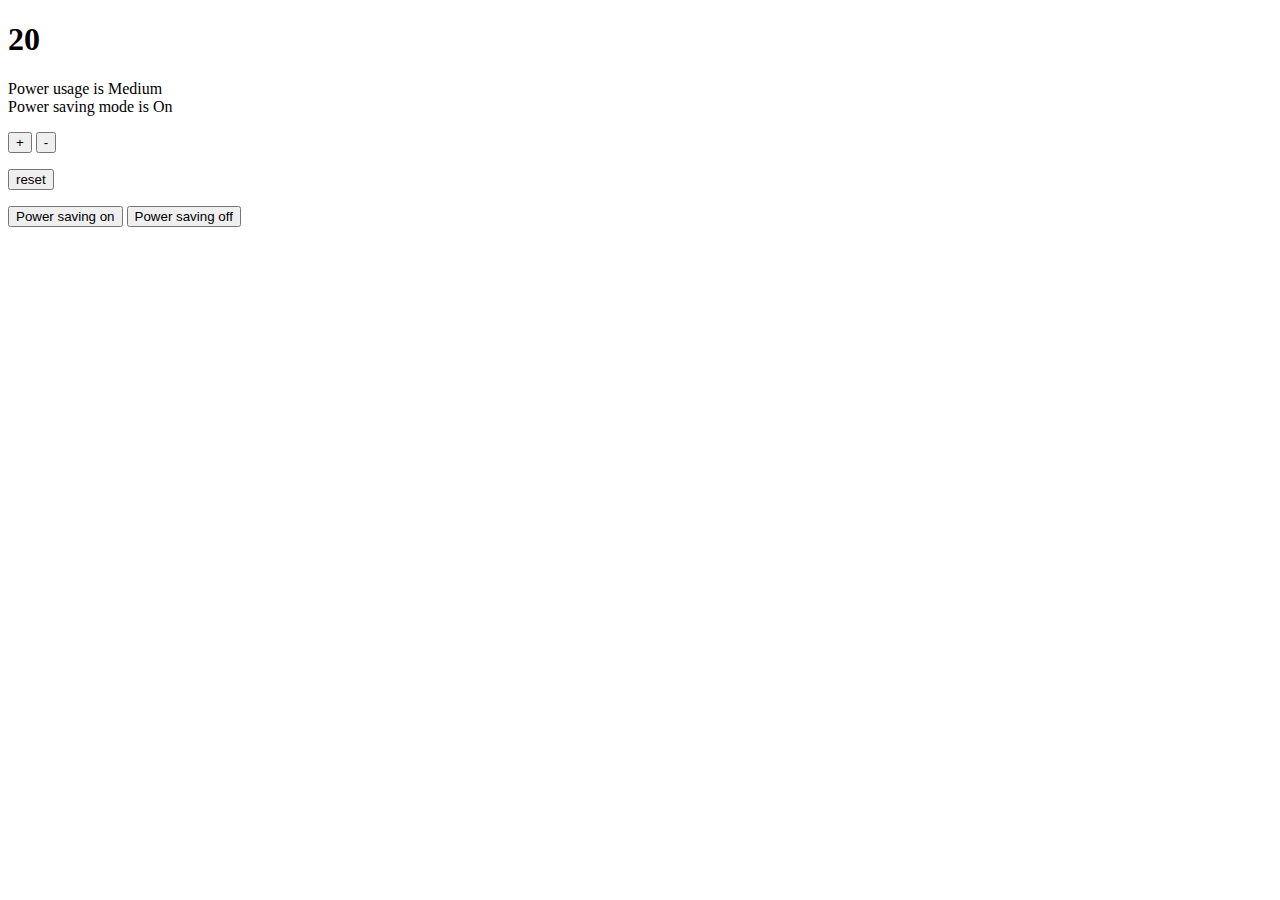
==== jasmine-standalone-3.6.0/src/index.html @ 8dfea83c "added initial jQuery" ====
<!DOCTYPE html>
<html lang="en" dir="ltr">

<head>
  <meta charset="utf-8">
  <title>Thermostat</title>
</head>

<body>

  <section>
    <h1 id="current-temperature">20 Degrees </h1>
    <p>
      Power usage is <span id="power-usage">Medium</span>
      <br>
      Power saving mode is <span id="power-saving-mode">On</span>
    </p>
    <p>
      <button id="up">+</button>
      <button id="down">-</button>
    </p>
    <p>
      <button id="temperature-reset">reset</button>
    </p>
    <p>
      <button id="powerSavingModeOn">Power saving on</button>
      <button id="powerSavingModeOff">Power saving off</button>
    </p>
  </section>
</body>
<script src="jquery-3.5.1.min.js"></script>
<script src="thermostat.js"></script>
<script src="interface.js"></script>

</html>
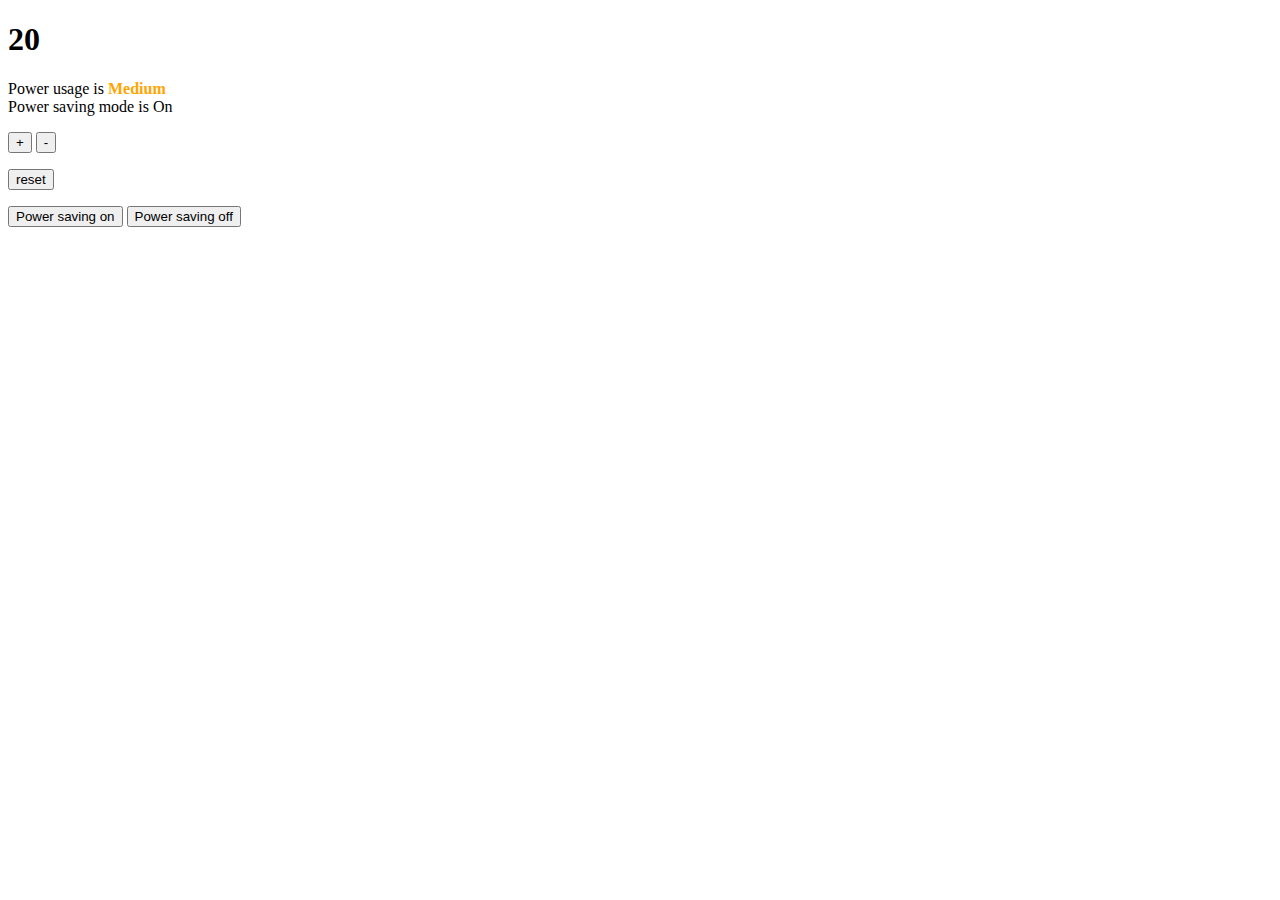
==== commit 5dedfe37: "added last jqery and css style for energy usage" ====
--- a/jasmine-standalone-3.6.0/src/index.html
+++ b/jasmine-standalone-3.6.0/src/index.html
@@ -4,6 +4,7 @@
 <head>
   <meta charset="utf-8">
   <title>Thermostat</title>
+  <link rel="stylesheet" href="styles.css">
 </head>
 
 <body>
@@ -32,4 +33,4 @@
 <script src="thermostat.js"></script>
 <script src="interface.js"></script>
 
-</html>+</html>
--- a/jasmine-standalone-3.6.0/src/styles.css
+++ b/jasmine-standalone-3.6.0/src/styles.css
@@ -0,0 +1,14 @@
+.Low {
+  color: green;
+  font-weight: bold;
+}
+
+.Medium {
+  color: orange;
+  font-weight: bold;
+}
+
+.High {
+  color: red;
+  font-weight: bold;
+}
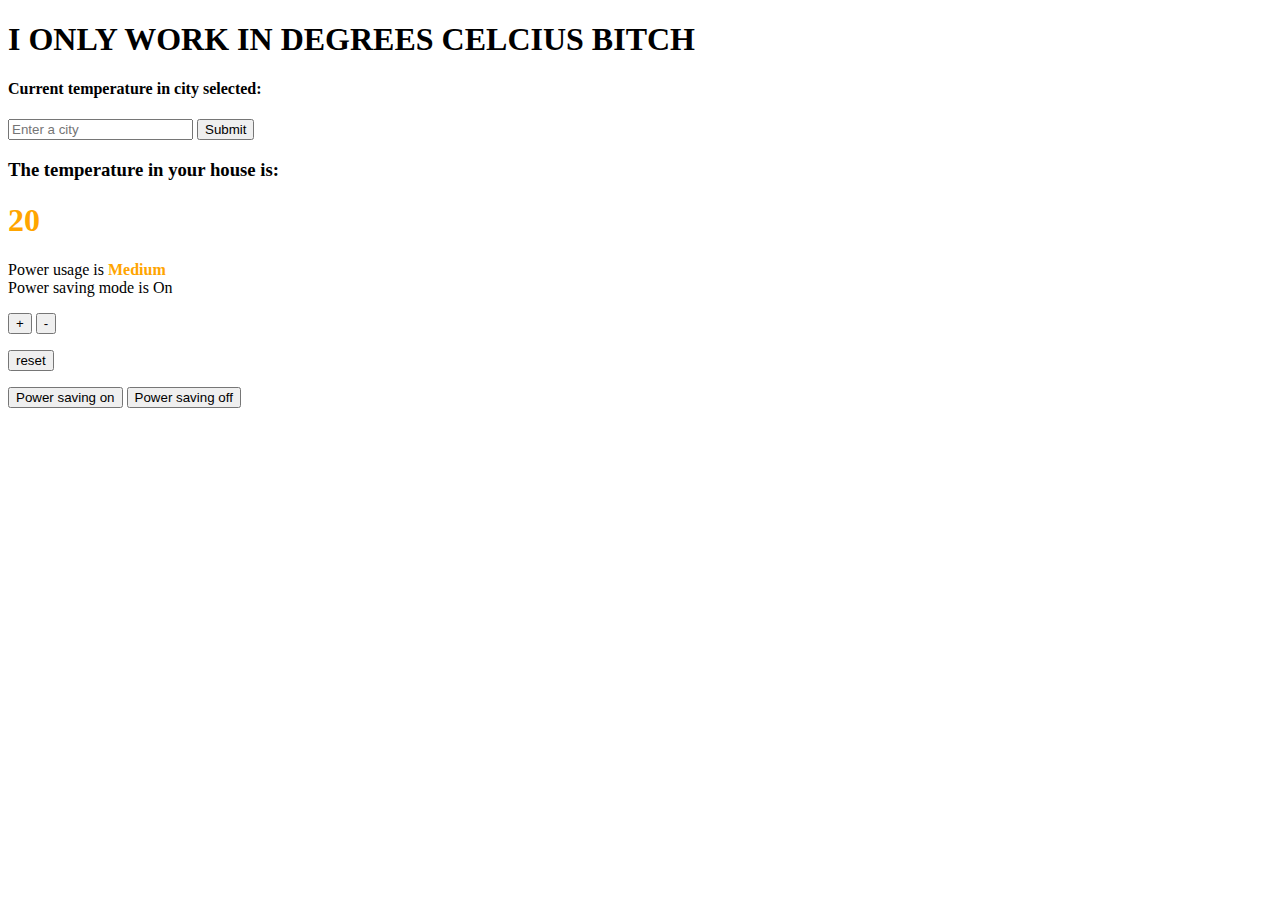
==== commit 0940bcfc: "added APIs" ====
--- a/jasmine-standalone-3.6.0/src/index.html
+++ b/jasmine-standalone-3.6.0/src/index.html
@@ -10,27 +10,37 @@
 <body>
 
   <section>
-    <h1 id="current-temperature">20 Degrees </h1>
-    <p>
-      Power usage is <span id="power-usage">Medium</span>
-      <br>
-      Power saving mode is <span id="power-saving-mode">On</span>
-    </p>
-    <p>
-      <button id="up">+</button>
-      <button id="down">-</button>
-    </p>
-    <p>
-      <button id="temperature-reset">reset</button>
-    </p>
-    <p>
-      <button id="powerSavingModeOn">Power saving on</button>
-      <button id="powerSavingModeOff">Power saving off</button>
-    </p>
+    <h1> I ONLY WORK IN DEGREES CELCIUS BITCH </h1>
+    <h4> Current temperature in city selected: <span id="second-temperature"></span></h4>
+    <section>
+      <form id="select-city">
+        <input id="current-city" type="text" placeholder="Enter a city"></input>
+        <input type="submit"></input>
+      </form>
+    </section>
+    <h3> The temperature in your house is:</h1>
+      <h1 id="current-temperature">20 Degrees </h1>
+
+      <p>
+        Power usage is <span id="power-usage">Medium</span>
+        <br>
+        Power saving mode is <span id="power-saving-mode">On</span>
+      </p>
+      <p>
+        <button id="up">+</button>
+        <button id="down">-</button>
+      </p>
+      <p>
+        <button id="temperature-reset">reset</button>
+      </p>
+      <p>
+        <button id="powerSavingModeOn">Power saving on</button>
+        <button id="powerSavingModeOff">Power saving off</button>
+      </p>
   </section>
 </body>
 <script src="jquery-3.5.1.min.js"></script>
 <script src="thermostat.js"></script>
 <script src="interface.js"></script>
 
-</html>
+</html>